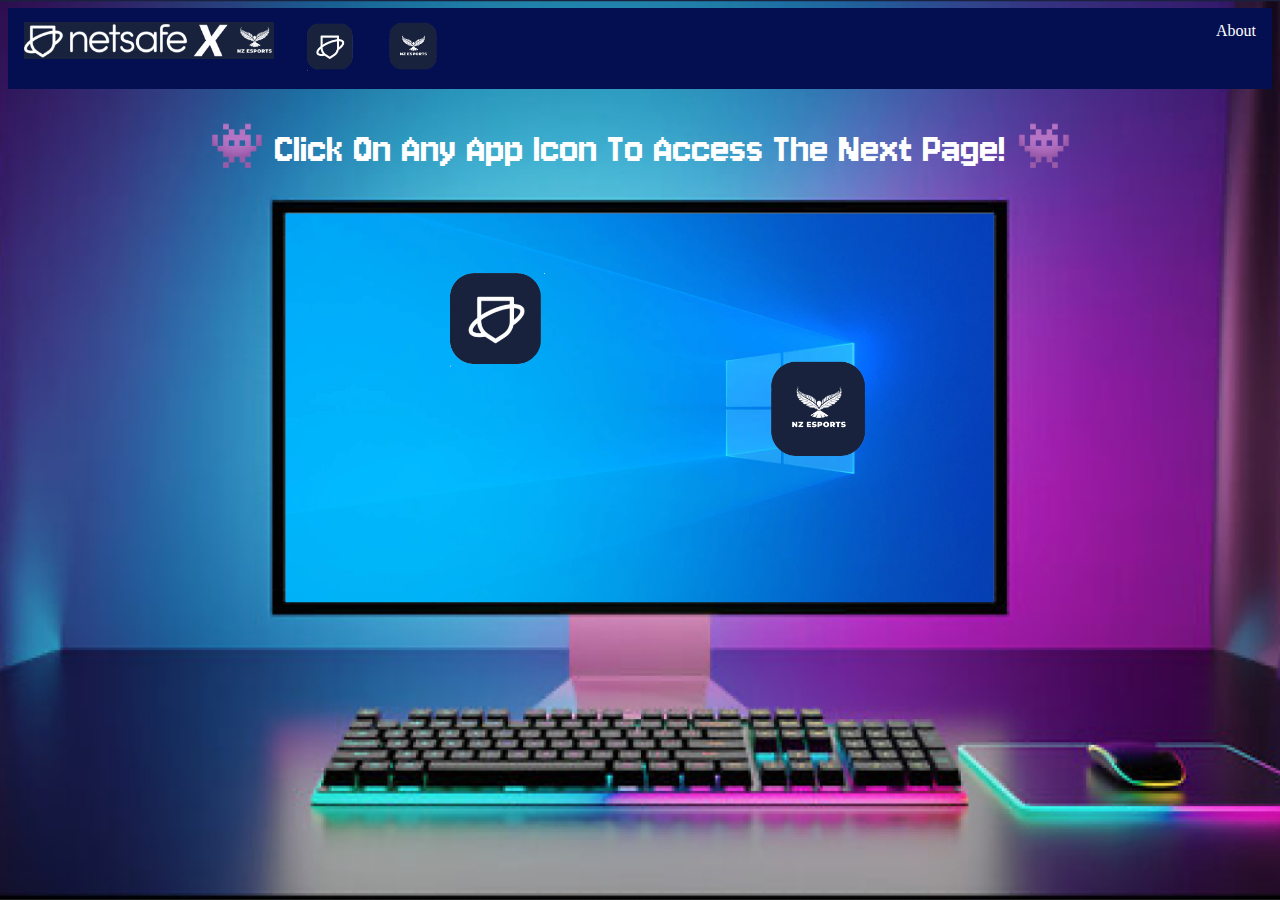
==== index.html @ 79364ba5 "Testing Github repository" ====
<!DOCTYPE html>

<html lang="en-eu">
    <head>
        <meta charset="utf-8">
        <meta http-equiv="X-UA-Compatible" content="IE=edge">
        <title>Netsafe X Esports</title>
        <meta name="description" content="">
        <meta name="viewport" content="width=device-width, initial-scale=1">
        <link rel="stylesheet" href="index.css">
        <link rel="stylesheet" href="index.scss">
        <link rel="stylesheet" href="https://cdn.jsdelivr.net/npm/bootstrap@5.3.2/dist/css/bootstrap.min.css" integrity="sha384-T3c6CoIi6uLrA9TneNEoa7RxnatzjcDSCmG1MXxSR1GAsXEV/Dwwykc2MPK8M2HN" crossorigin="anonymous">
        <script src="https://cdn.jsdelivr.net/npm/bootstrap@5.3.2/dist/js/bootstrap.min.js" integrity="sha384-BBtl+eGJRgqQAUMxJ7pMwbEyER4l1g+O15P+16Ep7Q9Q+zqX6gSbd85u4mG4QzX+" crossorigin="anonymous"></script>
        <script src="https://code.jquery.com/jquery-3.7.1.js" integrity="sha256-eKhayi8LEQwp4NKxN+CfCh+3qOVUtJn3QNZ0TciWLP4=" crossorigin="anonymous"></script>
        <script src="https://cdn.jsdelivr.net/npm/bootstrap@5.3.2/dist/js/bootstrap.bundle.min.js" integrity="sha384-C6RzsynM9kWDrMNeT87bh95OGNyZPhcTNXj1NW7RuBCsyN/o0jlpcV8Qyq46cDfL" crossorigin="anonymous"></script>
        <link rel="preconnect" href="https://fonts.gstatic.com" crossorigin>
        <link href="https://fonts.googleapis.com/css2?family=Jersey+10&display=swap" rel="stylesheet">
        <link rel="stylesheet" href="https://cdn.jsdelivr.net/npm/bootstrap@5.3.2/dist/css/bootstrap.min.css" integrity="sha384-T3c6CoIi6uLrA9TneNEoa7RxnatzjcDSCmG1MXxSR1GAsXEV/Dwwykc2MPK8M2HN" crossorigin="anonymous">
        <script src="https://cdn.jsdelivr.net/npm/bootstrap@5.3.2/dist/js/bootstrap.min.js" integrity="sha384-BBtl+eGJRgqQAUMxJ7pMwbEyER4l1g+O15P+16Ep7Q9Q+zqX6gSbd85u4mG4QzX+" crossorigin="anonymous"></script>
        <script src="https://code.jquery.com/jquery-3.7.1.js" integrity="sha256-eKhayi8LEQwp4NKxN+CfCh+3qOVUtJn3QNZ0TciWLP4=" crossorigin="anonymous"></script>
        <script src="https://cdn.jsdelivr.net/npm/bootstrap@5.3.2/dist/js/bootstrap.bundle.min.js" integrity="sha384-C6RzsynM9kWDrMNeT87bh95OGNyZPhcTNXj1NW7RuBCsyN/o0jlpcV8Qyq46cDfL" crossorigin="anonymous"></script>
        
        
    </head>

    
    <body>

      <ul>
        <li><a href="index.html"><img src="team.png" alt="" id="teamicon"></a></li>
        <li><a href="netsafe.html"><img src="netsafeicon.png" alt="" id="neticon"></a></li>
        <li><a href="esport.html"><img src="esportsicon.png" alt="" id="sporticon"></a></li>
        <li style="float:right"><a class="active" href="#about">About</a></li>
      </ul>
      <h1 id="instructions">&#128126; Click On Any App Icon To Access The Next Page! &#128126;</h1>
          
        <div class="containter-fluid" id="appicon1">
        <a href="netsafe.html">
            <img src="netsafeicon.png" alt="" id="netsafe">
       </a>
        </div>
    <div class="containter-fluid" id="appicon2">
        <a href="esport.html">
            <img src="esportsicon.png" alt="" id="esports">
        </a>
    
    </div>
       
     
    </body>
</html>
---- index.css ----
body {
    background: url('computer.png');
  background-size: cover;
  background-position: center;
  background-attachment: fixed;
}

#appicon2 {
   position: absolute; left: 60%; top: 40%;
 
   
}

#appicon1 {
   position: absolute; left: 35%; top: 30%;
  
}

button {

   background: transparent;
   border: none;
   font-size:0;
}

#buttonhome {
   background: transparent;
   border: none;
   font-size:0;

}



 ul {
   list-style-type: none;
   margin: 0;
   padding: 0;
   overflow: hidden;
   background-color: #030f51;
 }
 
 li {
   float: left;
 }
 
 li a {
   display: block;
   color: white;
   text-align: center;
   padding: 14px 16px;
   text-decoration: none;
 }
 
 /* Change the link color to #111 (black) on hover */


#instructions {
   color: white;
   text-align: center;
   font-family: "Jersey 10", sans-serif;
   font-weight: 400;
   font-style: normal;
   font-size: 3.5vw;
}

#teamicon {
   width: 250px;
}

#neticon {
   width: 50px;
}

#sporticon {
   width: 50px;
}

#netsafe {
   width: 100px;
}

#esports {
   width: 100px;
}
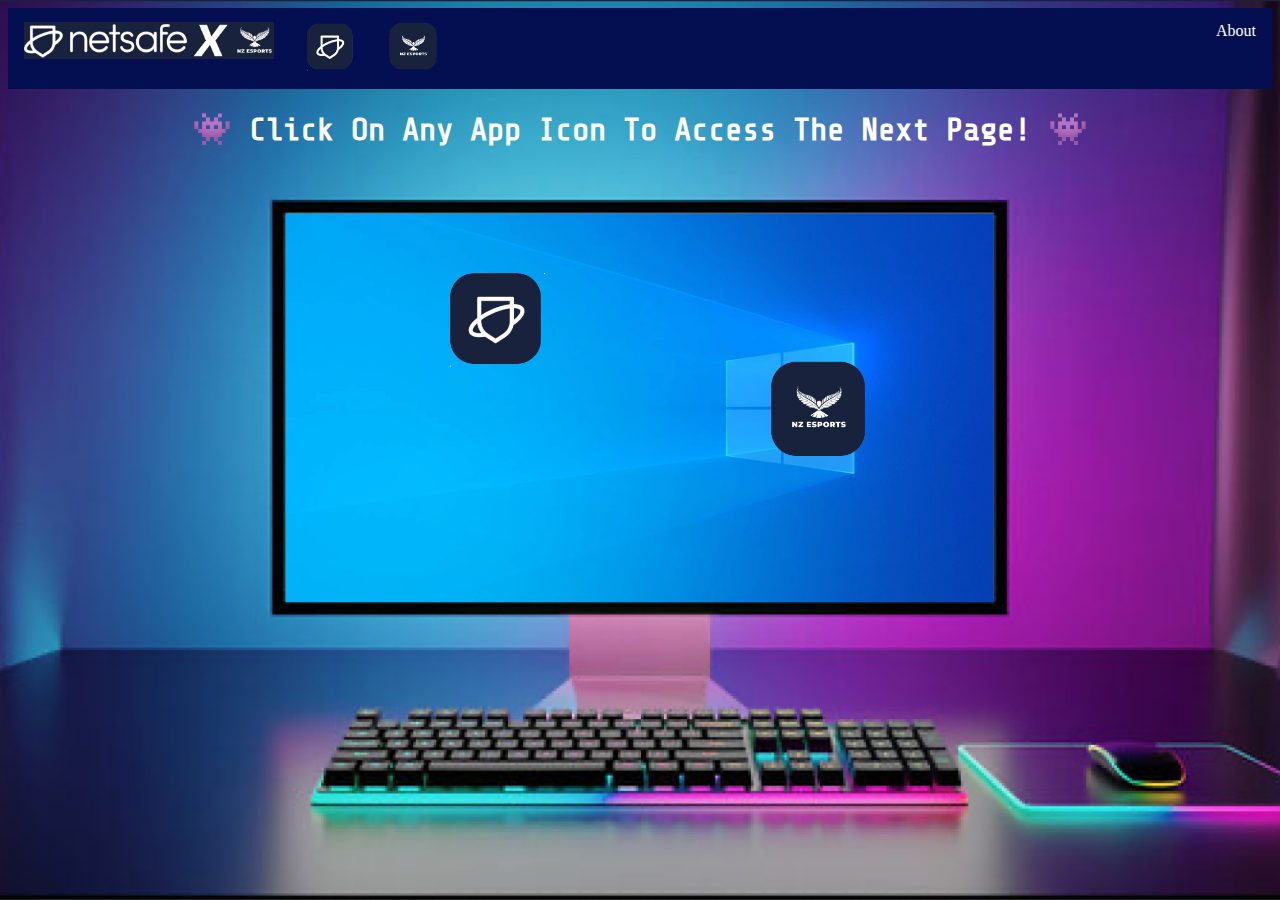
==== commit 4a4f0544: "iteration 3 progression" ====
--- a/index.html
+++ b/index.html
@@ -19,6 +19,9 @@
         <script src="https://cdn.jsdelivr.net/npm/bootstrap@5.3.2/dist/js/bootstrap.min.js" integrity="sha384-BBtl+eGJRgqQAUMxJ7pMwbEyER4l1g+O15P+16Ep7Q9Q+zqX6gSbd85u4mG4QzX+" crossorigin="anonymous"></script>
         <script src="https://code.jquery.com/jquery-3.7.1.js" integrity="sha256-eKhayi8LEQwp4NKxN+CfCh+3qOVUtJn3QNZ0TciWLP4=" crossorigin="anonymous"></script>
         <script src="https://cdn.jsdelivr.net/npm/bootstrap@5.3.2/dist/js/bootstrap.bundle.min.js" integrity="sha384-C6RzsynM9kWDrMNeT87bh95OGNyZPhcTNXj1NW7RuBCsyN/o0jlpcV8Qyq46cDfL" crossorigin="anonymous"></script>
+        <link rel="preconnect" href="https://fonts.googleapis.com">
+        <link rel="preconnect" href="https://fonts.gstatic.com" crossorigin>
+        <link href="https://fonts.googleapis.com/css2?family=Jersey+25&family=Share+Tech+Mono&display=swap" rel="stylesheet">
         
         
     </head>
--- a/index.css
+++ b/index.css
@@ -58,10 +58,10 @@
 #instructions {
    color: white;
    text-align: center;
-   font-family: "Jersey 10", sans-serif;
-   font-weight: 400;
-   font-style: normal;
-   font-size: 3.5vw;
+   font-family: "Share Tech Mono", monospace;
+  font-weight: 900;
+  font-style: normal;
+   font-size: 2.5vw;
 }
 
 #teamicon {
